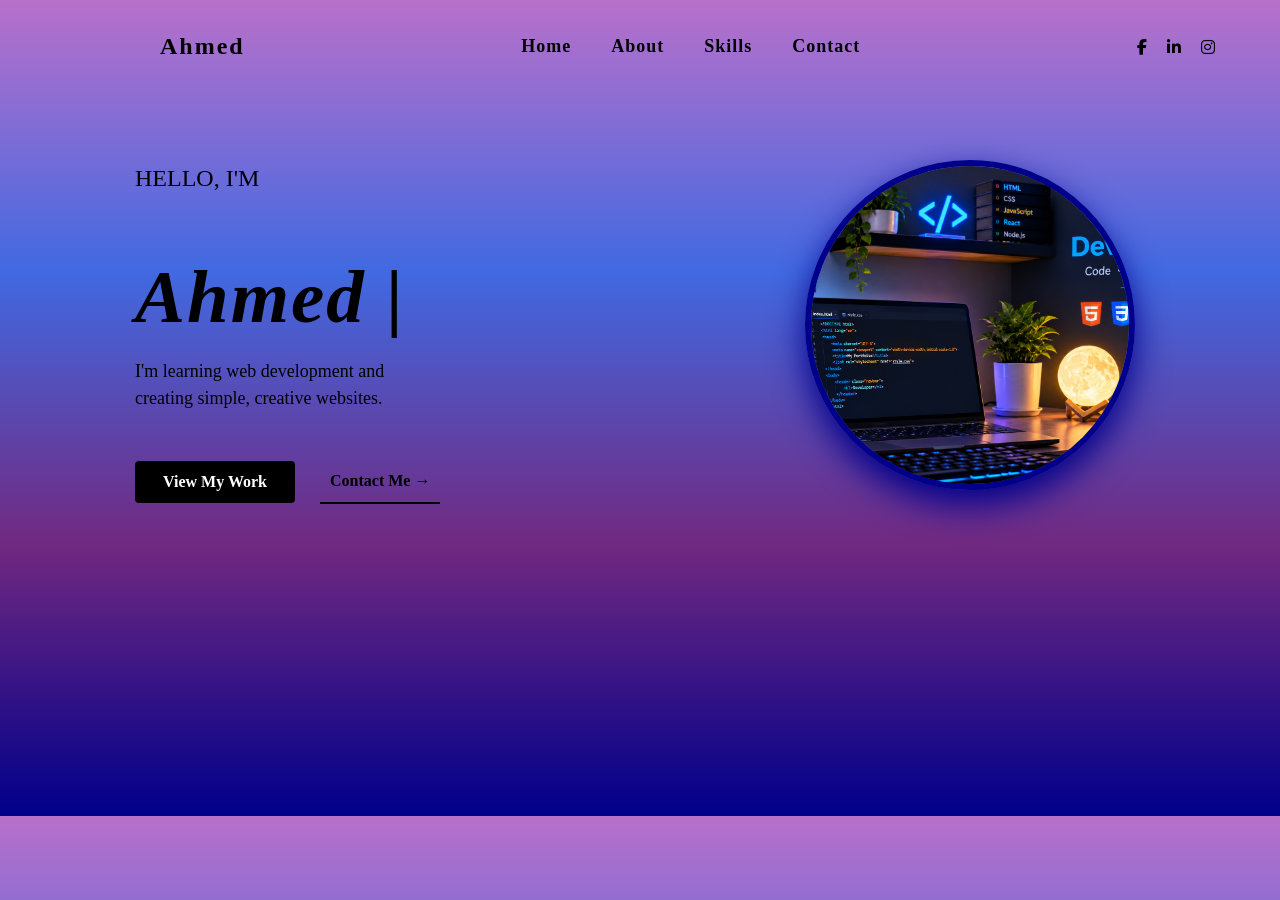
==== index.html @ 2a3f90ea "Add files via upload" ====
<!DOCTYPE html>
<html lang="en">
<head>
    <meta charset="UTF-8">
    <meta name="viewport" content="width=device-width, initial-scale=1.0">
    <title>My Personal Portfolio</title>
    <link rel="stylesheet" href="style.css">

    <link rel="stylesheet" href="https://cdnjs.cloudflare.com/ajax/libs/font-awesome/6.5.2/css/all.min.css">

</head>
<body>

    <header>
        <div class="logo">
            <a href="index.html">Ahmed</a></div>
      
        <nav class="nav-link"> 
   
            <div class="nav-link">

            <a href="Home.html"class="nav-link">Home</a>

            <a href="About.html"class="nav-link">About</a>

            <a href="Skills.html"class="nav-link">Skills</a>

            <a href="Contact.html"class="nav-link">Contact</a>

            </div>
        </nav>
     
     
        <div class="social-link">
              <a href="https://www.facebook.com" class="social-link" id="Facebook" aria-label="Facebook">

        <i class="fa-brands fa-facebook-f"></i>

    </a>

    <a href="https://pk.linkedin.com/" class="social-link"  id="linkedin" aria-label="LinkedIn">

        <i class="fa-brands fa-linkedin-in"></i>

    </a>

    <a href="https://www.instagram.com/accounts/login/?hl=en" class="social-link" id="instagram" aria-label="Instagram">

        <i class="fa-brands fa-instagram"></i>

    </a>
        </div>

    </header>

    
    <section class="about">
        <div class="about-content">

            <h2 class="name">HELLO, I'M</h2>

            <h1 class="h1">Ahmed |</h1>

            <p class="simple">I'm learning web development and <br>  creating  simple, creative websites.</p>
            <br>
            
            <div class="buttons">
                <a href="Skills.html" class="work">View My Work</a>
                <a href="Contact.html" class="contact">Contact Me &rarr;</a>
            </div>
        </div>
        
        
        <div class="div">
            <img src="Cinematic Web Development Desk Setup.png" alt="Profile ">
            </div>
        
    </section>

</body>
</html>
---- style.css ----
* {
    /* margin: 0;
    padding: 0; */
    box-sizing: border-box;
    font-family: 'Times New Roman', Times, serif;   
}
body{
    height: 800px;
    width: 1200px;
    margin-left: 75px;
     background: linear-gradient( rgb(184, 112, 202),royalblue,rgb(113, 41, 128),darkblue );
    
}

header {
    display: flex;
    justify-content: space-between;
    align-items: center;
    padding: 25px 60px;
    margin-left: 25px;
}

.logo a {
    text-decoration: none;
    font-size: 24px;
    font-weight: bold;
    letter-spacing: 2px;
    color: black;
}

.logo a:hover{
    color: cornflowerblue;
}

.nav-link {
    display: flex;
    list-style: none;
    gap: 40px;
   
}

.nav-link{
    text-decoration: none;
    color: black;
    font-weight: 600;
    letter-spacing: 1px;
    font-size: large;
}

.nav-link a:hover {
    color: cornflowerblue;
}

.social-link {
    display: flex;
    gap: 20px;
    font-weight: bold;
    text-decoration: none;
    color: black;
}

#Facebook :hover{
    color: blue;
}

#linkedin :hover {
      color: royalblue
}


#instagram :hover{
  
    
         color: rgb(216, 10, 106);
}

.about {
    display: flex;
    justify-content: space-between;
    align-items: center;
    padding: 60px;
    max-width: 1300px;
    margin: 0 auto;
    background: linear-gradient( blue,royalblue,lightblue,darkblue purples);
      
}

.about-content {
    flex: 1;
}

.name {
    font-size: 24px;
    font-weight: 400;
    color: black;
    margin-bottom: 5px;
}

.h1{
    font-style: oblique;
    font-size: 75px;
    font-weight: bold;
    color: black;
    margin-bottom: 15px;
    letter-spacing: 2px;
}

.simple{
    font-size: 18px;
    color: black;
    margin-bottom: 30px;
    max-width: 480px;
    line-height: 1.5;
    font-family: cursive;
}


.buttons {
    display: flex;
    gap: 25px;
    align-items: center;
}

.work {
    background-color: black;
    color: #ffffff;
    padding: 12px 28px;
    text-decoration: none;
    border-radius: 4px;
    font-weight: 600;
    white-space: nowrap;
}

.work:hover {
    color: rgb(236, 5, 5);
}
.contact:hover{
    color: gray;
}

.contact {
    background-color: transparent;
    color: black;
    padding: 12px 10px;
    text-decoration: none;
    font-weight: 600;
    white-space: nowrap;
    border-bottom: 2px solid black;
}




.form button{
     background-color: black;
    color: #ffffff;
    padding: 12px 28px;
    text-decoration: none;
    border-radius: 4px;
    font-weight: 600;
    white-space: nowrap;
}

.footer{
    margin-left: 35px;
}

.contact-form ::placeholder{
    color: darkblue;
    font-family: Arial, Helvetica, sans-serif;
}

.questions{
    font-size: 18px;
    color: black;
    margin-bottom: 30px;
    max-width: 480px;
    line-height: 1.5;
    font-family: 'Times New Roman', Times, serif;
}

.contact-form textarea{
    font-family: 'Times New Roman', Times, serif;
    
    border: 3px solid black;
}


.div img {
     width: 330px;
    height: 330px;
    border-radius: 100%;
    object-fit: cover;
    border: 6px solid darkblue;
    box-shadow: 0 15px 35px  darkblue;
    margin-right: 80px;
}

.div img{
    
    display: flex;
    justify-content: center;
    align-items: center;}
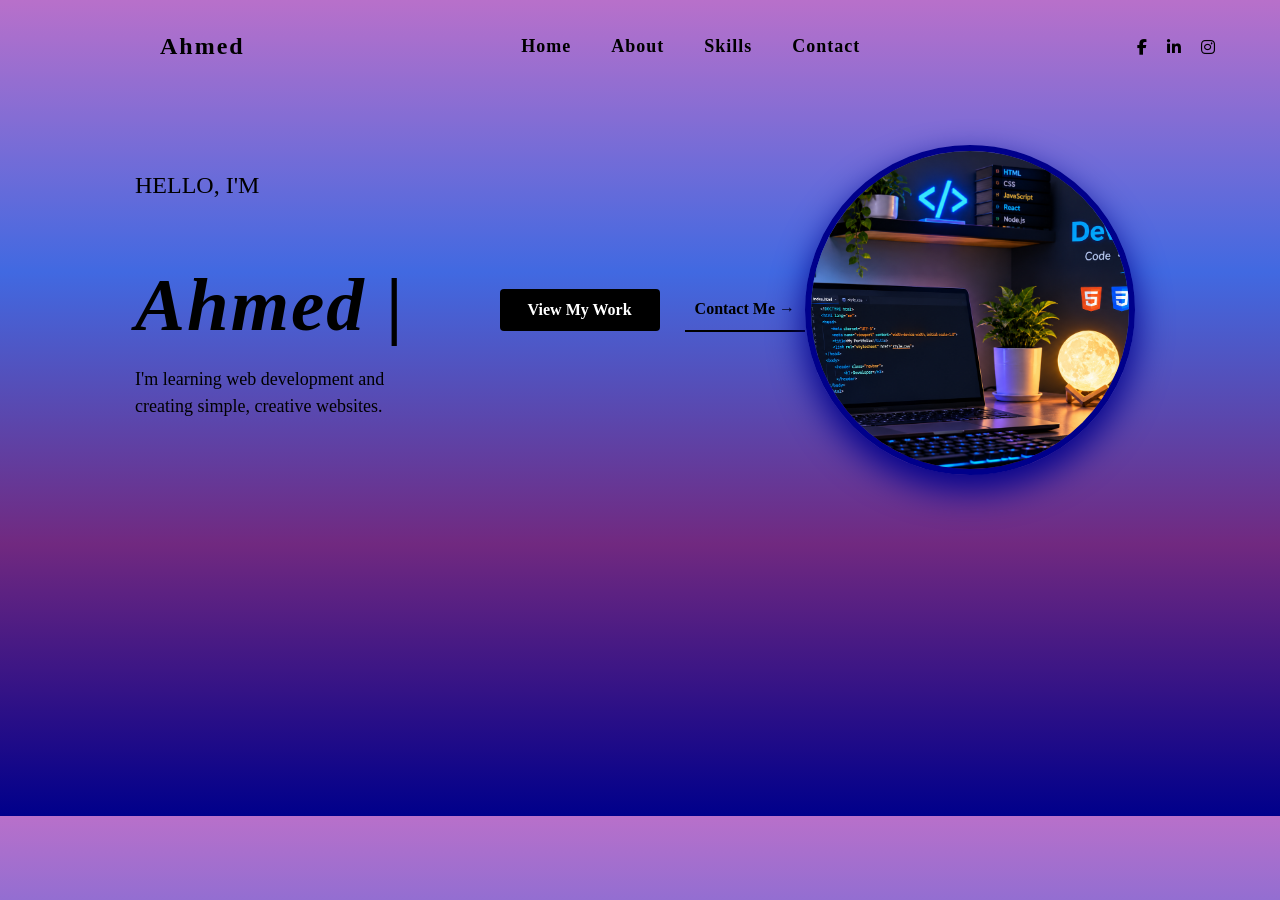
==== commit 74b64c31: "Update index.html" ====
--- a/index.html
+++ b/index.html
@@ -63,12 +63,13 @@
 
             <p class="simple">I'm learning web development and <br>  creating  simple, creative websites.</p>
             <br>
+              </div>
             
             <div class="buttons">
                 <a href="Skills.html" class="work">View My Work</a>
                 <a href="Contact.html" class="contact">Contact Me &rarr;</a>
             </div>
-        </div>
+      
         
         
         <div class="div">
@@ -78,4 +79,4 @@
     </section>
 
 </body>
-</html>+</html>
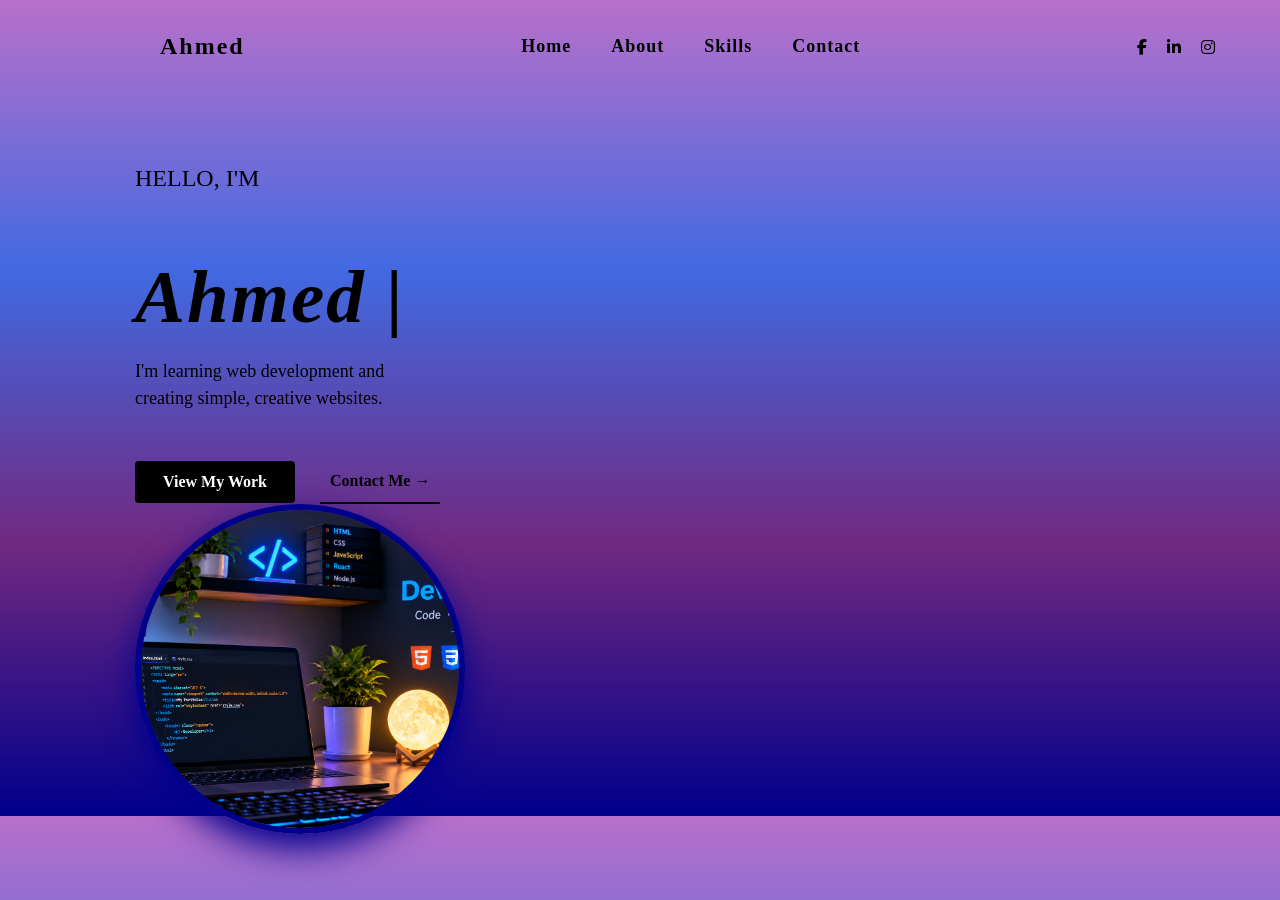
==== commit aa6d3e02: "Update index.html" ====
--- a/index.html
+++ b/index.html
@@ -63,7 +63,7 @@
 
             <p class="simple">I'm learning web development and <br>  creating  simple, creative websites.</p>
             <br>
-              </div>
+          
             
             <div class="buttons">
                 <a href="Skills.html" class="work">View My Work</a>
@@ -75,6 +75,7 @@
         <div class="div">
             <img src="Cinematic Web Development Desk Setup.png" alt="Profile ">
             </div>
+                </div>
         
     </section>
 
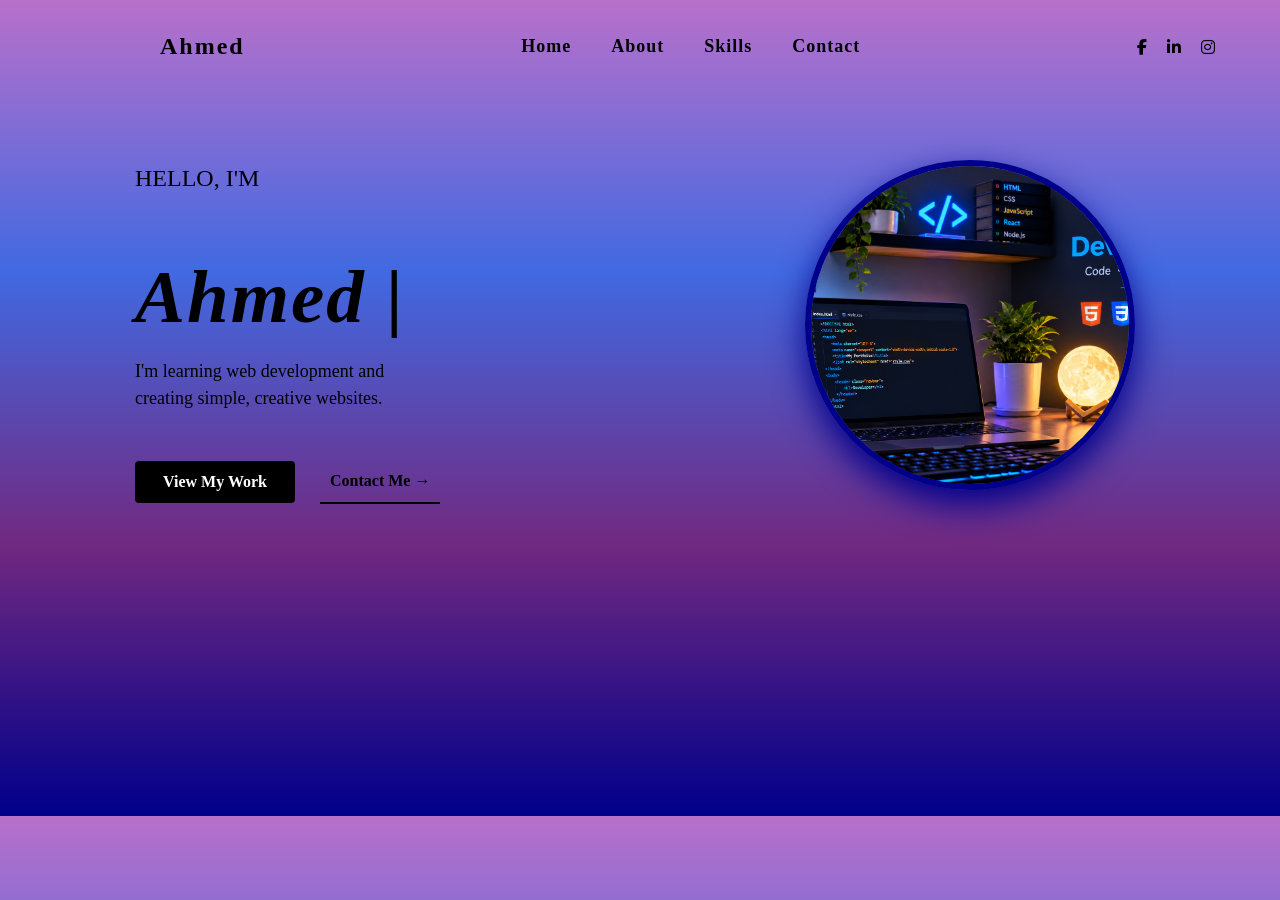
==== commit 691f03e1: "Fix HTML formatting and structure" ====
--- a/index.html
+++ b/index.html
@@ -69,13 +69,15 @@
                 <a href="Skills.html" class="work">View My Work</a>
                 <a href="Contact.html" class="contact">Contact Me &rarr;</a>
             </div>
+            </div>
       
         
         
         <div class="div">
             <img src="Cinematic Web Development Desk Setup.png" alt="Profile ">
             </div>
-                </div>
+        
+                
         
     </section>
 
